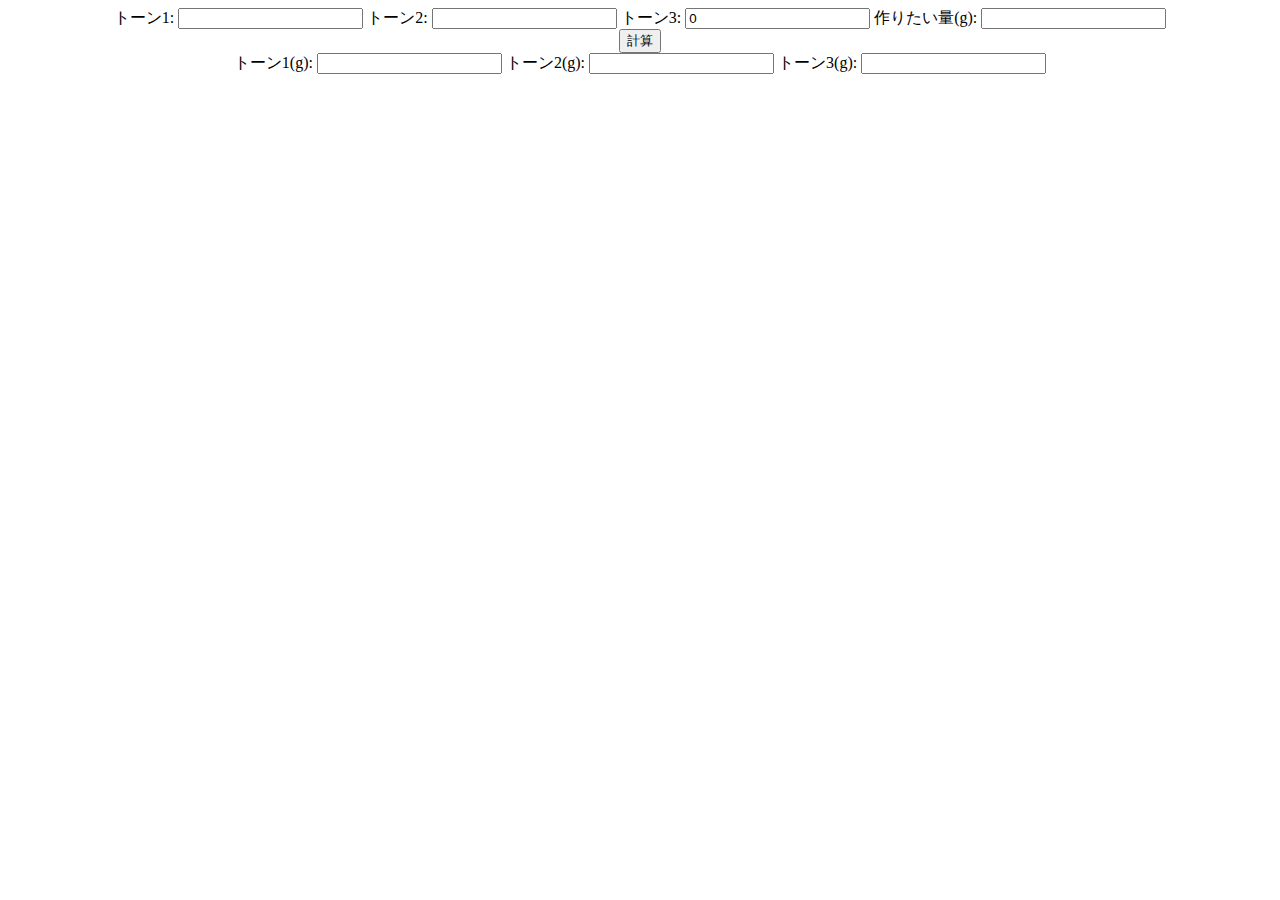
==== index.html @ bae0c488 "Create index.html" ====
<!DOCTYPE html>
<html lang="ja">
    <head>
        <meta charset="utf-8">
        <meta name="viewport" content="width=device-width">
        <title>カラー剤計算</title>
        <style>
            body{
                text-align: center;
            }
        </style>
    </head>
    <body>
        <form>
            <label for="textForm1">トーン1: </label>
            <input type="text" id="textForm1">

            <label for="textForm2">トーン2: </label>
            <input type="text" id="textForm2">

            <label for="textForm3">トーン3: </label>
            <input type="text" id="textForm3" value="0">

            <label for="textForm4">作りたい量(g): </label>
            <input type="text" id="textForm4"><br>

            <button id="button" type="button">計算</button>
        </form>

        <label for="resultForm1">トーン1(g): </label>
        <input type="text" id="resultForm1">

        <label for="resultForm2">トーン2(g): </label>
        <input type="text" id="resultForm2">

        <label for="resultForm3">トーン3(g): </label>
        <input type="text" id="resultForm3">

        <script src="color.js"></script>

    </body>
</html>
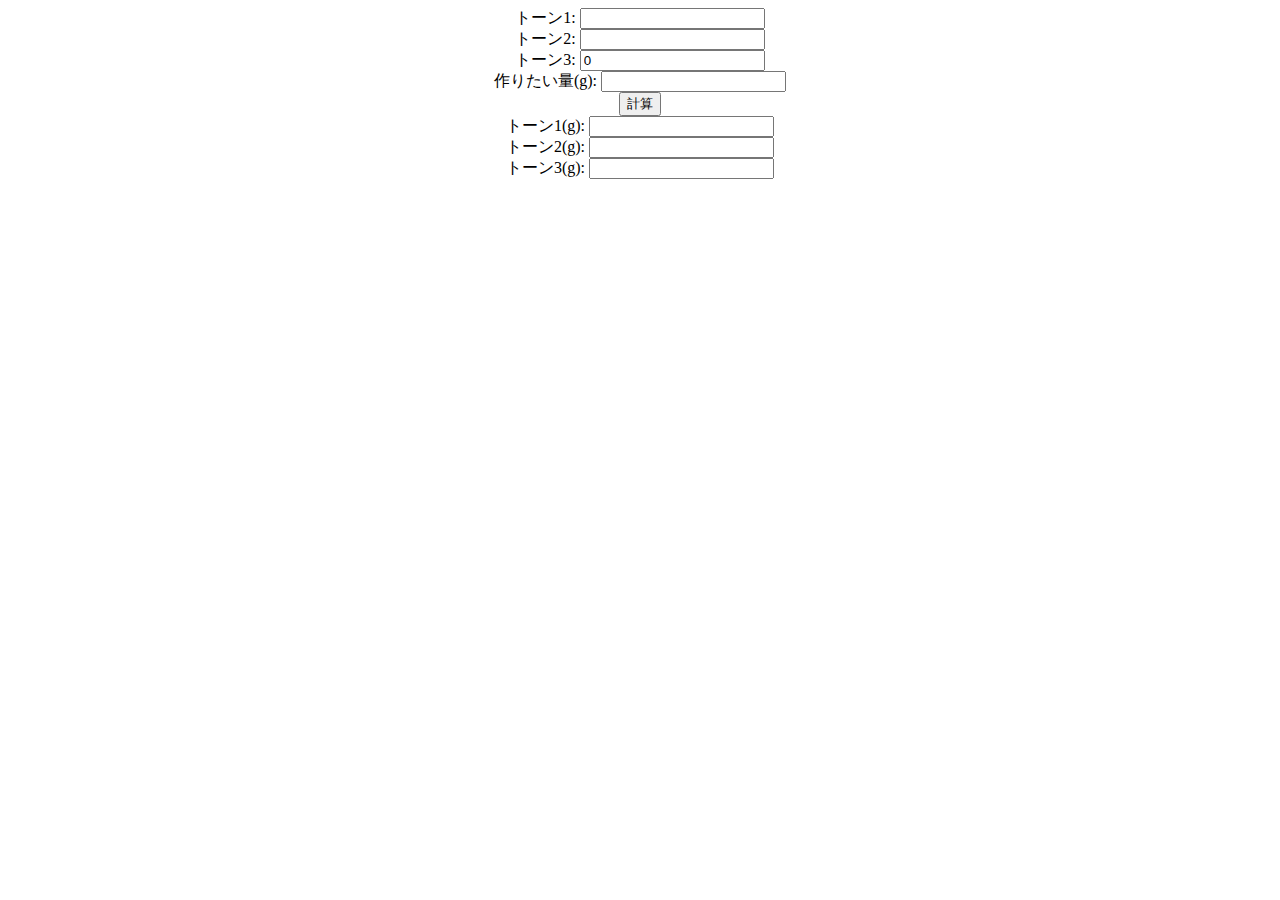
==== commit bad289a8: "Update index.html" ====
--- a/index.html
+++ b/index.html
@@ -13,13 +13,13 @@
     <body>
         <form>
             <label for="textForm1">トーン1: </label>
-            <input type="text" id="textForm1">
+            <input type="text" id="textForm1"><br>
 
             <label for="textForm2">トーン2: </label>
-            <input type="text" id="textForm2">
+            <input type="text" id="textForm2"><br>
 
             <label for="textForm3">トーン3: </label>
-            <input type="text" id="textForm3" value="0">
+            <input type="text" id="textForm3" value="0"><br>
 
             <label for="textForm4">作りたい量(g): </label>
             <input type="text" id="textForm4"><br>
@@ -28,13 +28,13 @@
         </form>
 
         <label for="resultForm1">トーン1(g): </label>
-        <input type="text" id="resultForm1">
+        <input type="text" id="resultForm1"><br>
 
         <label for="resultForm2">トーン2(g): </label>
-        <input type="text" id="resultForm2">
+        <input type="text" id="resultForm2"><br>
 
         <label for="resultForm3">トーン3(g): </label>
-        <input type="text" id="resultForm3">
+        <input type="text" id="resultForm3"><br>
 
         <script src="color.js"></script>
 
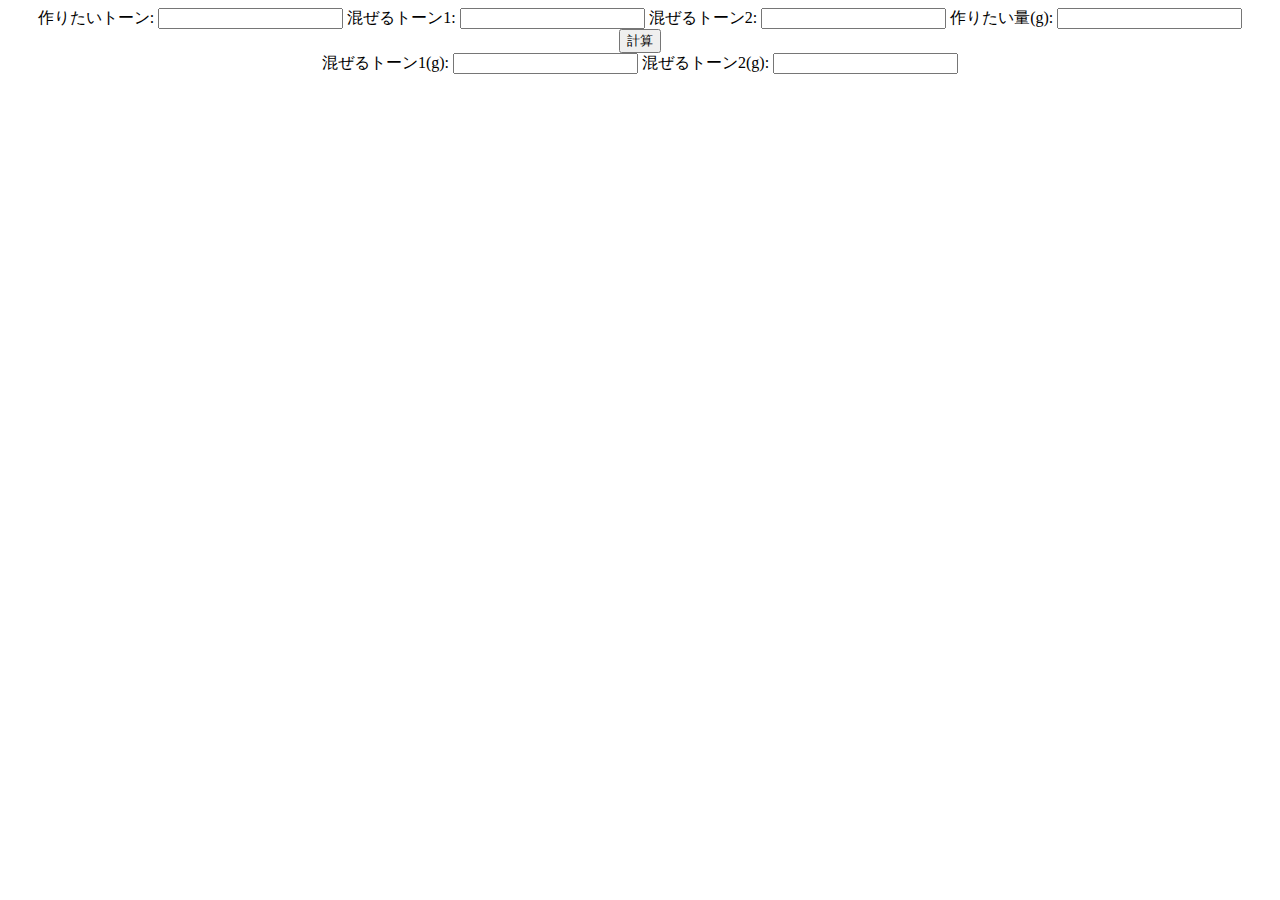
==== commit dae5f614: "Update index.html" ====
--- a/index.html
+++ b/index.html
@@ -12,14 +12,14 @@
     </head>
     <body>
         <form>
-            <label for="textForm1">トーン1: </label>
-            <input type="text" id="textForm1"><br>
+            <label for="textForm1">作りたいトーン: </label>
+            <input type="text" id="textForm1">
 
-            <label for="textForm2">トーン2: </label>
-            <input type="text" id="textForm2"><br>
+            <label for="textForm2">混ぜるトーン1: </label>
+            <input type="text" id="textForm2">
 
-            <label for="textForm3">トーン3: </label>
-            <input type="text" id="textForm3" value="0"><br>
+            <label for="textForm3">混ぜるトーン2: </label>
+            <input type="text" id="textForm3">
 
             <label for="textForm4">作りたい量(g): </label>
             <input type="text" id="textForm4"><br>
@@ -27,14 +27,11 @@
             <button id="button" type="button">計算</button>
         </form>
 
-        <label for="resultForm1">トーン1(g): </label>
-        <input type="text" id="resultForm1"><br>
+        <label for="resultForm1">混ぜるトーン1(g): </label>
+        <input type="text" id="resultForm1">
 
-        <label for="resultForm2">トーン2(g): </label>
-        <input type="text" id="resultForm2"><br>
-
-        <label for="resultForm3">トーン3(g): </label>
-        <input type="text" id="resultForm3"><br>
+        <label for="resultForm2">混ぜるトーン2(g): </label>
+        <input type="text" id="resultForm2">
 
         <script src="color.js"></script>
 
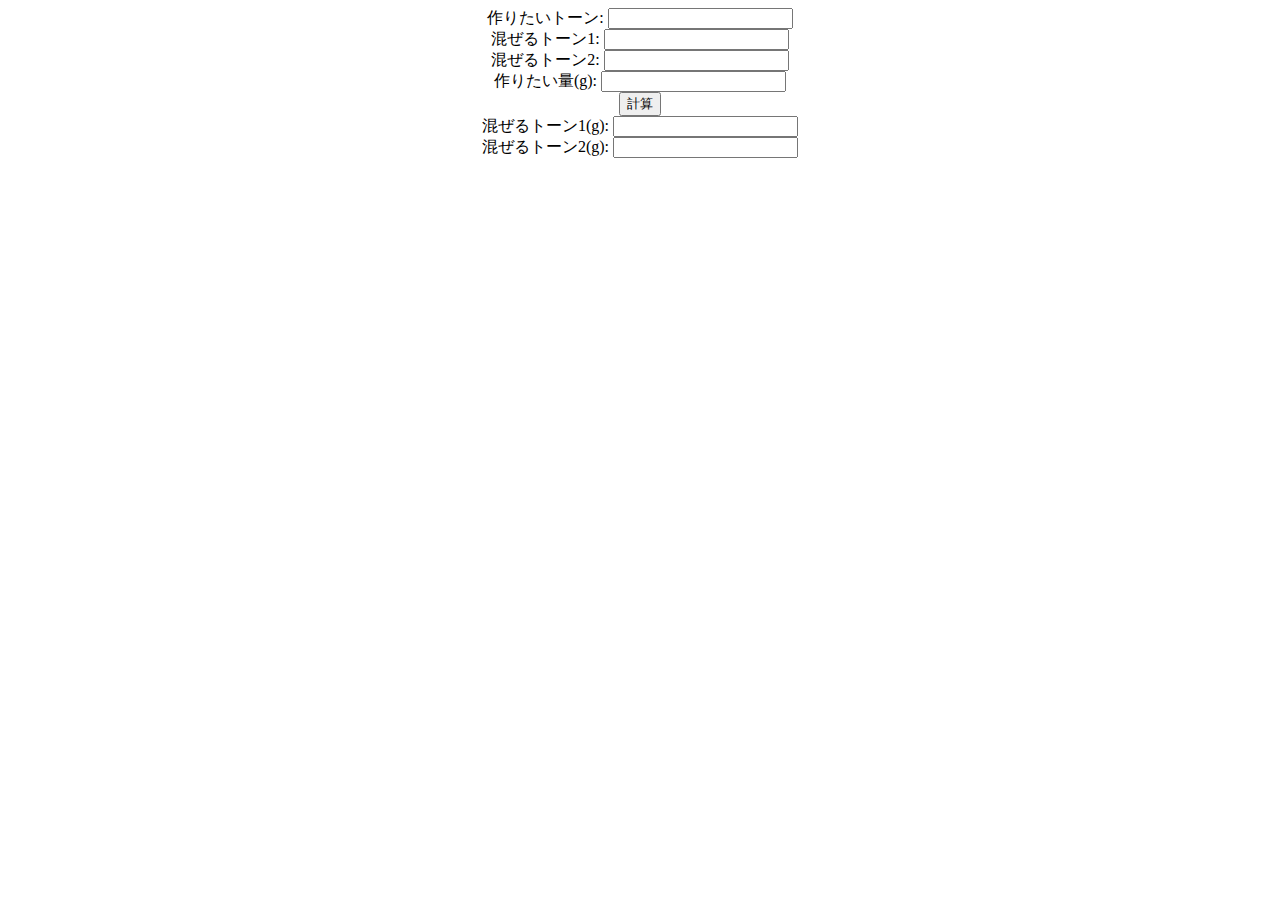
==== commit 11519a84: "Update index.html" ====
--- a/index.html
+++ b/index.html
@@ -13,13 +13,13 @@
     <body>
         <form>
             <label for="textForm1">作りたいトーン: </label>
-            <input type="text" id="textForm1">
+            <input type="text" id="textForm1"><br>
 
             <label for="textForm2">混ぜるトーン1: </label>
-            <input type="text" id="textForm2">
+            <input type="text" id="textForm2"><br>
 
             <label for="textForm3">混ぜるトーン2: </label>
-            <input type="text" id="textForm3">
+            <input type="text" id="textForm3"><br>
 
             <label for="textForm4">作りたい量(g): </label>
             <input type="text" id="textForm4"><br>
@@ -28,10 +28,10 @@
         </form>
 
         <label for="resultForm1">混ぜるトーン1(g): </label>
-        <input type="text" id="resultForm1">
+        <input type="text" id="resultForm1"><br>
 
         <label for="resultForm2">混ぜるトーン2(g): </label>
-        <input type="text" id="resultForm2">
+        <input type="text" id="resultForm2"><br>
 
         <script src="color.js"></script>
 
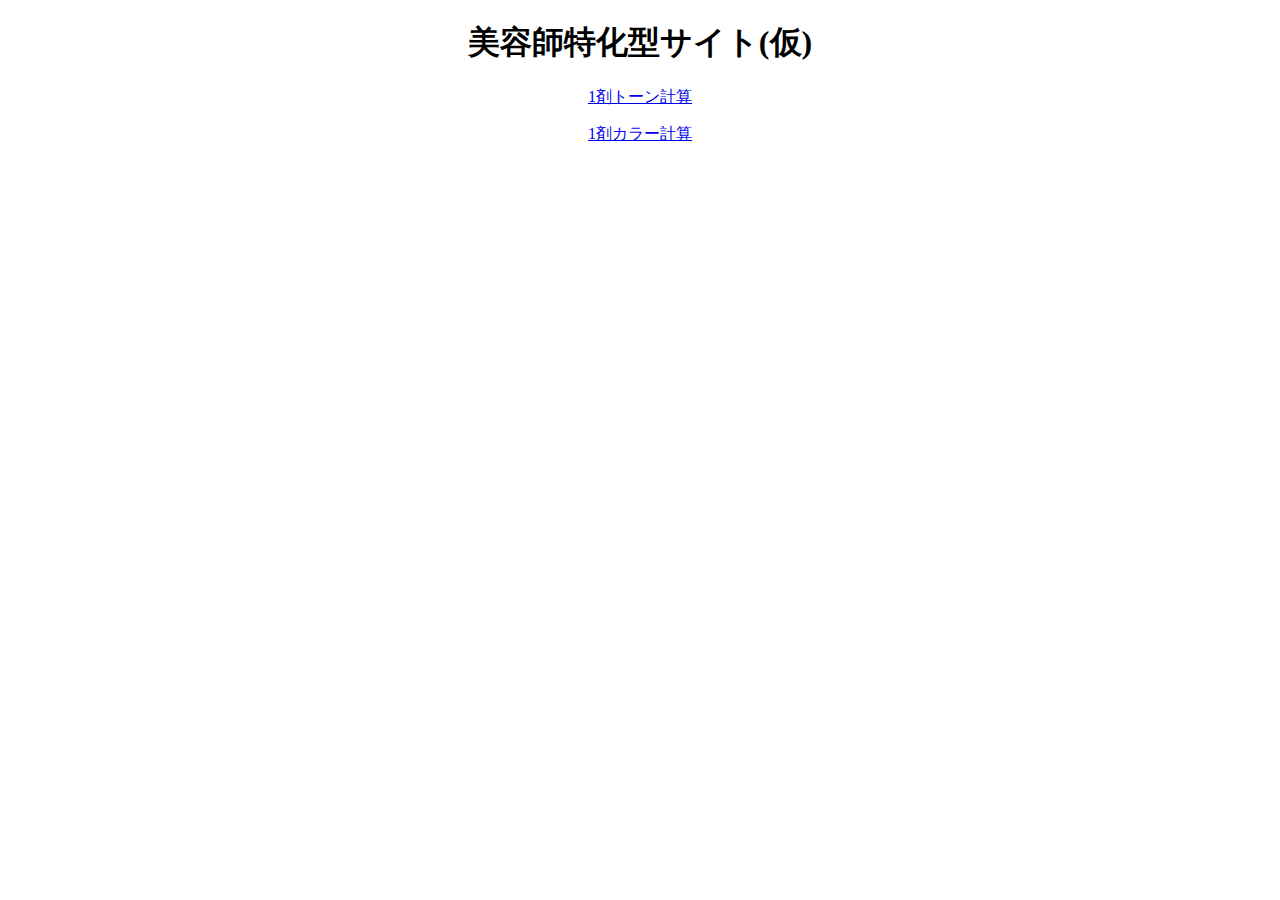
==== commit f7723107: "Update index.html" ====
--- a/index.html
+++ b/index.html
@@ -11,29 +11,10 @@
         </style>
     </head>
     <body>
-        <form>
-            <label for="textForm1">作りたいトーン: </label>
-            <input type="text" id="textForm1"><br>
+        <h1>美容師特化型サイト(仮)</h1>
 
-            <label for="textForm2">混ぜるトーン1: </label>
-            <input type="text" id="textForm2"><br>
-
-            <label for="textForm3">混ぜるトーン2: </label>
-            <input type="text" id="textForm3"><br>
-
-            <label for="textForm4">作りたい量(g): </label>
-            <input type="text" id="textForm4"><br>
-
-            <button id="button" type="button">計算</button>
-        </form>
-
-        <label for="resultForm1">混ぜるトーン1(g): </label>
-        <input type="text" id="resultForm1"><br>
-
-        <label for="resultForm2">混ぜるトーン2(g): </label>
-        <input type="text" id="resultForm2"><br>
-
-        <script src="color.js"></script>
+        <p><a href="tone.html">1剤トーン計算</a></p>
+        <p><a href="color.html">1剤カラー計算</a></p>
 
     </body>
 </html>
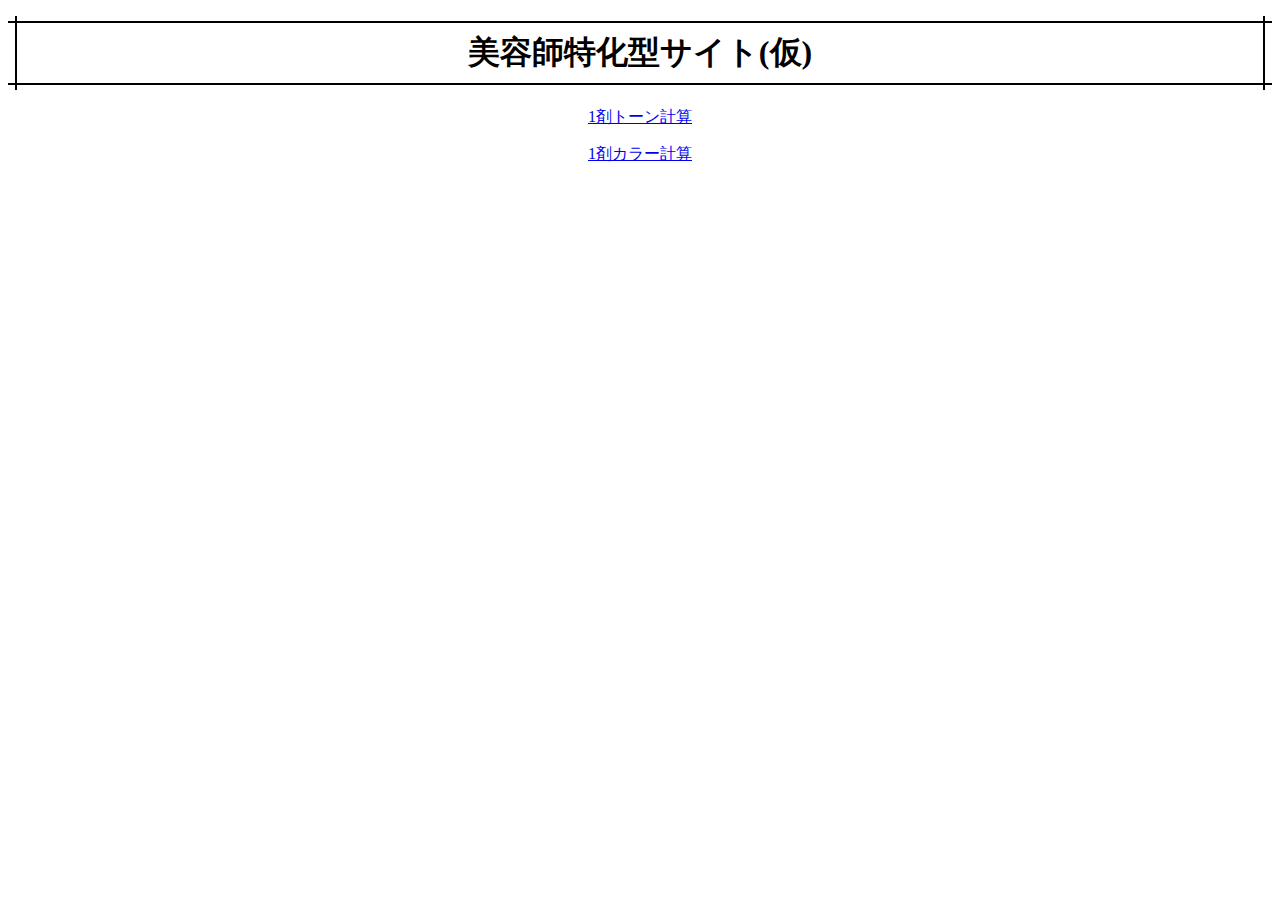
==== commit 175bf354: "Update index.html" ====
--- a/index.html
+++ b/index.html
@@ -4,11 +4,7 @@
         <meta charset="utf-8">
         <meta name="viewport" content="width=device-width">
         <title>カラー剤計算</title>
-        <style>
-            body{
-                text-align: center;
-            }
-        </style>
+        <link rel="stylesheet" type="text/css" href="style.css">
     </head>
     <body>
         <h1>美容師特化型サイト(仮)</h1>
--- a/style.css
+++ b/style.css
@@ -0,0 +1,45 @@
+@charset "UTF-8";
+
+label{
+    display: inline-block;
+    text-align: right;
+    width: 170px;
+}
+
+body{
+    text-align: center;
+}
+
+@charset "UTF-8";
+
+label{
+    display: inline-block;
+    text-align: right;
+    width: 170px;
+}
+
+body{
+    text-align: center;
+}
+
+h1 {
+  position: relative;
+  padding: 0.25em 1em;
+  border-top: solid 2px black;
+  border-bottom: solid 2px black;
+}
+h1:before, h1:after {
+  content: '';
+  position: absolute;
+  top: -7px;
+  width: 2px;
+  height: -webkit-calc(100% + 14px);
+  height: calc(100% + 14px);
+  background-color: black;
+}
+h1:before {
+  left: 7px;
+}
+h1:after {
+  right: 7px;
+}
